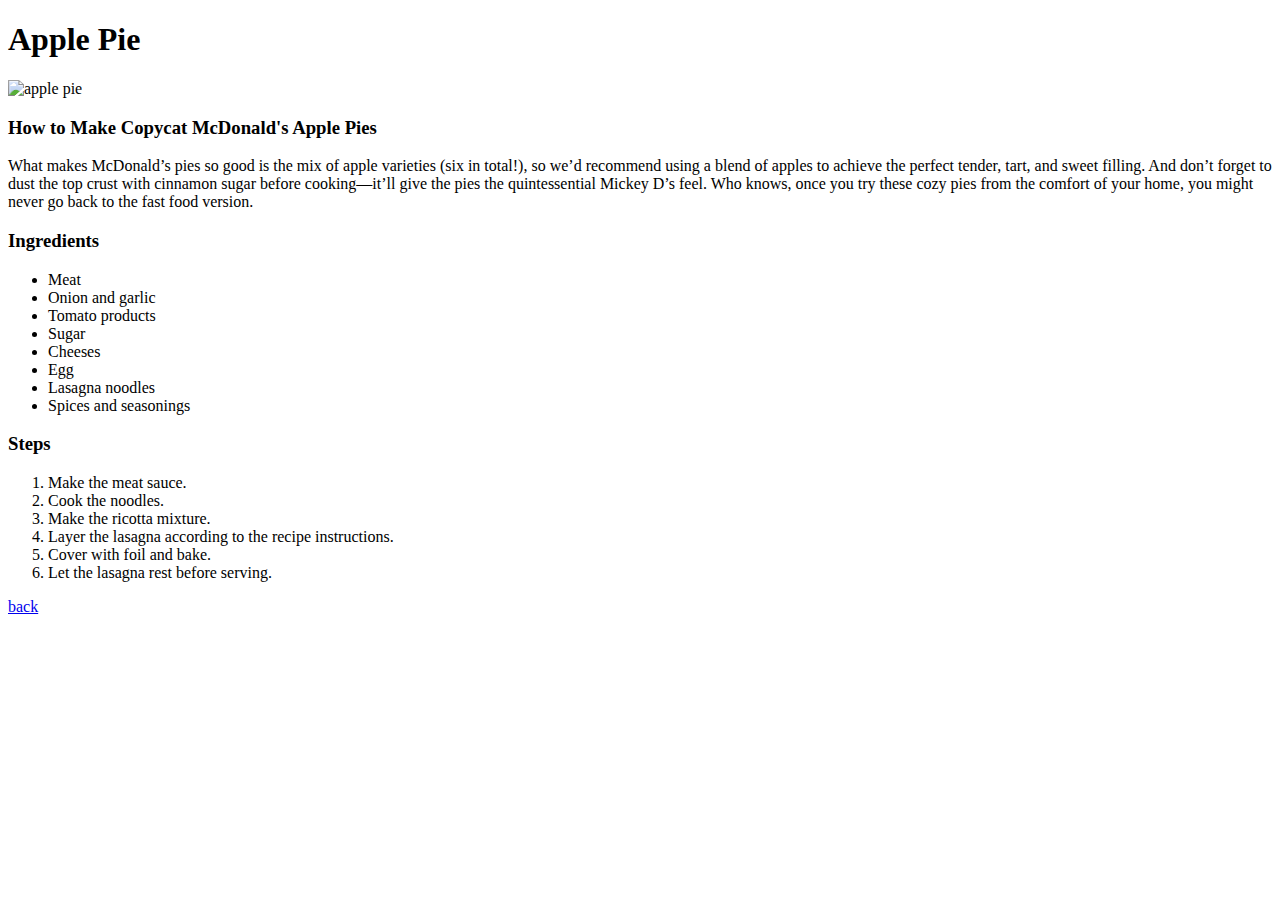
==== recipes/Apple_Pie.html @ b8c7ff6b "add the full code" ====
<!DOCTYPE html>
<html lang="en">
<head>
  <meta charset="UTF-8">
  <title>Apple Pie</title>
</head>
<body>
  <h1>Apple Pie</h1>
  <img src="https://www.allrecipes.com/thmb/8F6EkSj3M0m_hNubMVWOAYxRc7g=/0x512/filters:no_upscale():max_bytes(150000):strip_icc():format(webp)/8411642-CopycatMcdonaldsApplePies_beauty-15-1-e72b89a069a548bd9c59c3701cf8f4d9.jpg"
   alt="apple pie" height="250">

   <h3>How to Make Copycat McDonald's Apple Pies</h3>
  <p>
    What makes McDonald’s
    pies so good is the mix
    of apple varieties (six in total!),
    so we’d recommend using a blend of 
    apples to achieve the perfect tender,
    tart, and sweet filling. And don’t forget
    to dust the top crust with cinnamon sugar
    before cooking—it’ll give the pies the
    quintessential Mickey D’s feel. Who knows, 
    once you try these cozy pies from the comfort of your home,
    you might never go back to the fast food version.
  </p>

  <h3>Ingredients</h3>

  <ul>
    <li>Meat</li>
    <li>Onion and garlic</li>
    <li>Tomato products</li>
    <li>Sugar</li>
    <li>Cheeses</li>
    <li>Egg</li>
    <li>Lasagna noodles</li>
    <li>Spices and seasonings</li>
  </ul>

  <h3>Steps</h3>

  <ol>
    <li>Make the meat sauce.</li>
    <li>Cook the noodles.</li>
    <li>Make the ricotta mixture.</li>
    <li>Layer the lasagna according to the recipe instructions.</li>
    <li>Cover with foil and bake.</li>
    <li>Let the lasagna rest before serving.</li>
  </ol>

  <a href="../index.html">back</a>

</body>
</html>
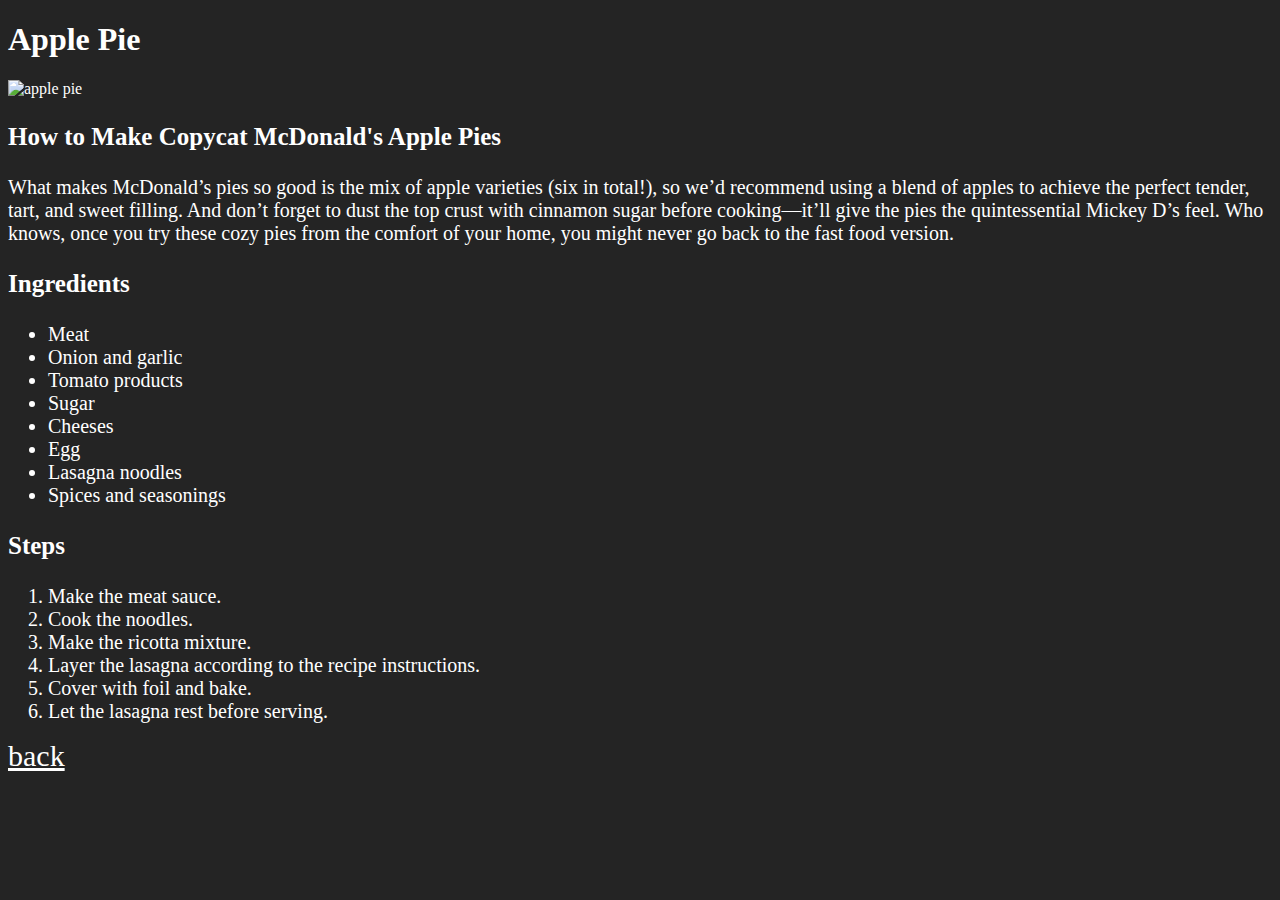
==== commit eedc04f5: "add little css" ====
--- a/recipes/Apple_Pie.html
+++ b/recipes/Apple_Pie.html
@@ -3,11 +3,33 @@
 <head>
   <meta charset="UTF-8">
   <title>Apple Pie</title>
+  <style>
+    body
+    {
+      background-color: rgb(36, 36, 36);
+      color: white;
+      font-family:cursive;
+    }
+    p, li
+    {
+      font-size: 20px;
+    }
+    h3 
+    {
+      font-size: 25px;
+    }
+    a
+    {
+      font-size: 30px;
+      color: white;
+    }
+
+  </style>
 </head>
 <body>
   <h1>Apple Pie</h1>
   <img src="https://www.allrecipes.com/thmb/8F6EkSj3M0m_hNubMVWOAYxRc7g=/0x512/filters:no_upscale():max_bytes(150000):strip_icc():format(webp)/8411642-CopycatMcdonaldsApplePies_beauty-15-1-e72b89a069a548bd9c59c3701cf8f4d9.jpg"
-   alt="apple pie" height="250">
+   alt="apple pie" height="auto" width="350">
 
    <h3>How to Make Copycat McDonald's Apple Pies</h3>
   <p>
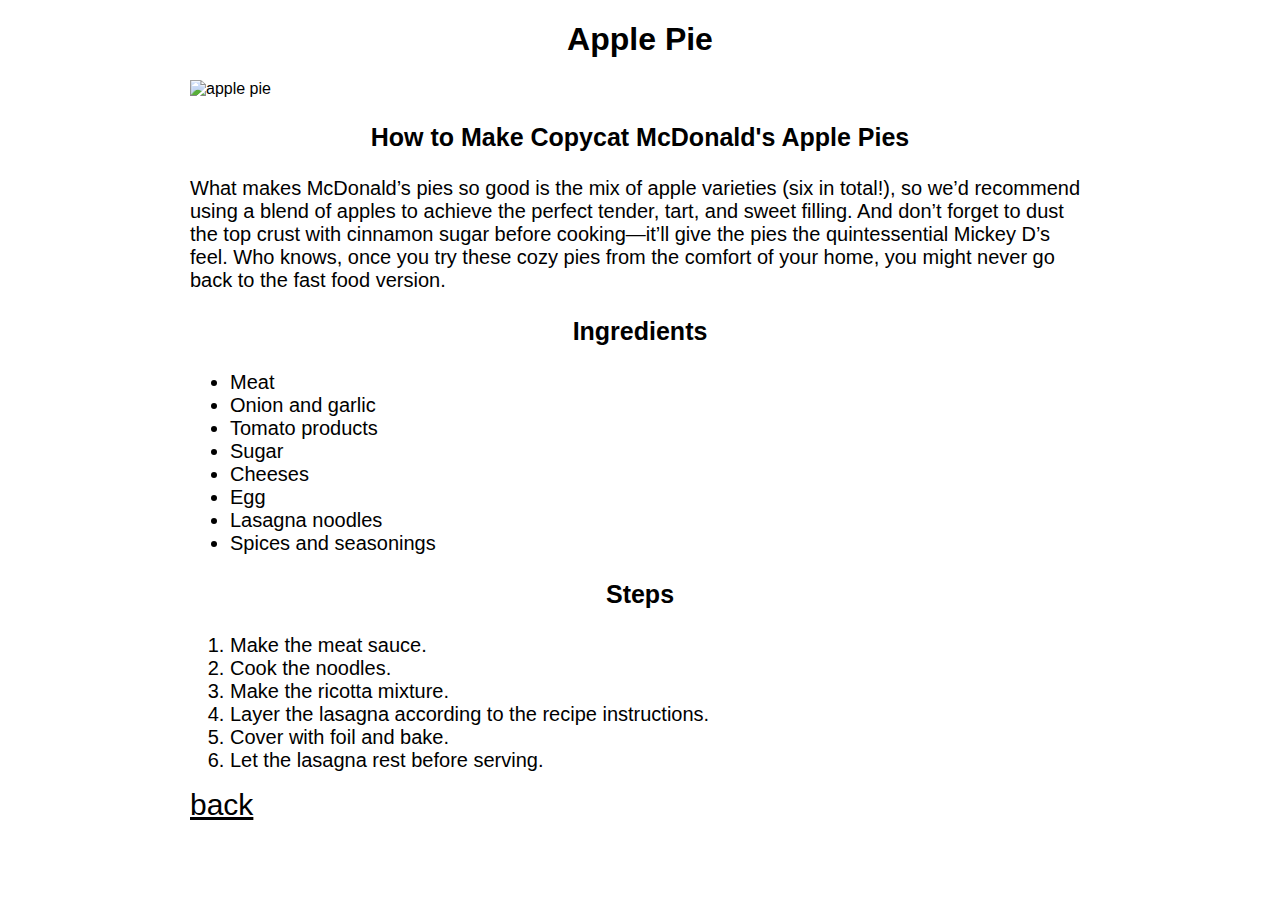
==== commit 43469998: "added better css,marging,pandig...." ====
--- a/recipes/Apple_Pie.html
+++ b/recipes/Apple_Pie.html
@@ -4,11 +4,13 @@
   <meta charset="UTF-8">
   <title>Apple Pie</title>
   <style>
-    body
+     body
     {
-      background-color: rgb(36, 36, 36);
-      color: white;
-      font-family:cursive;
+      background-color:rgb(255, 255, 255);
+      color: black;
+      font-family:Arial, Helvetica, sans-serif;
+      max-width: 900px;
+      margin: 0 auto;
     }
     p, li
     {
@@ -17,11 +19,16 @@
     h3 
     {
       font-size: 25px;
+      text-align: center;
+    }
+    h1
+    {
+      text-align: center;
     }
     a
     {
       font-size: 30px;
-      color: white;
+      color: black;
     }
 
   </style>
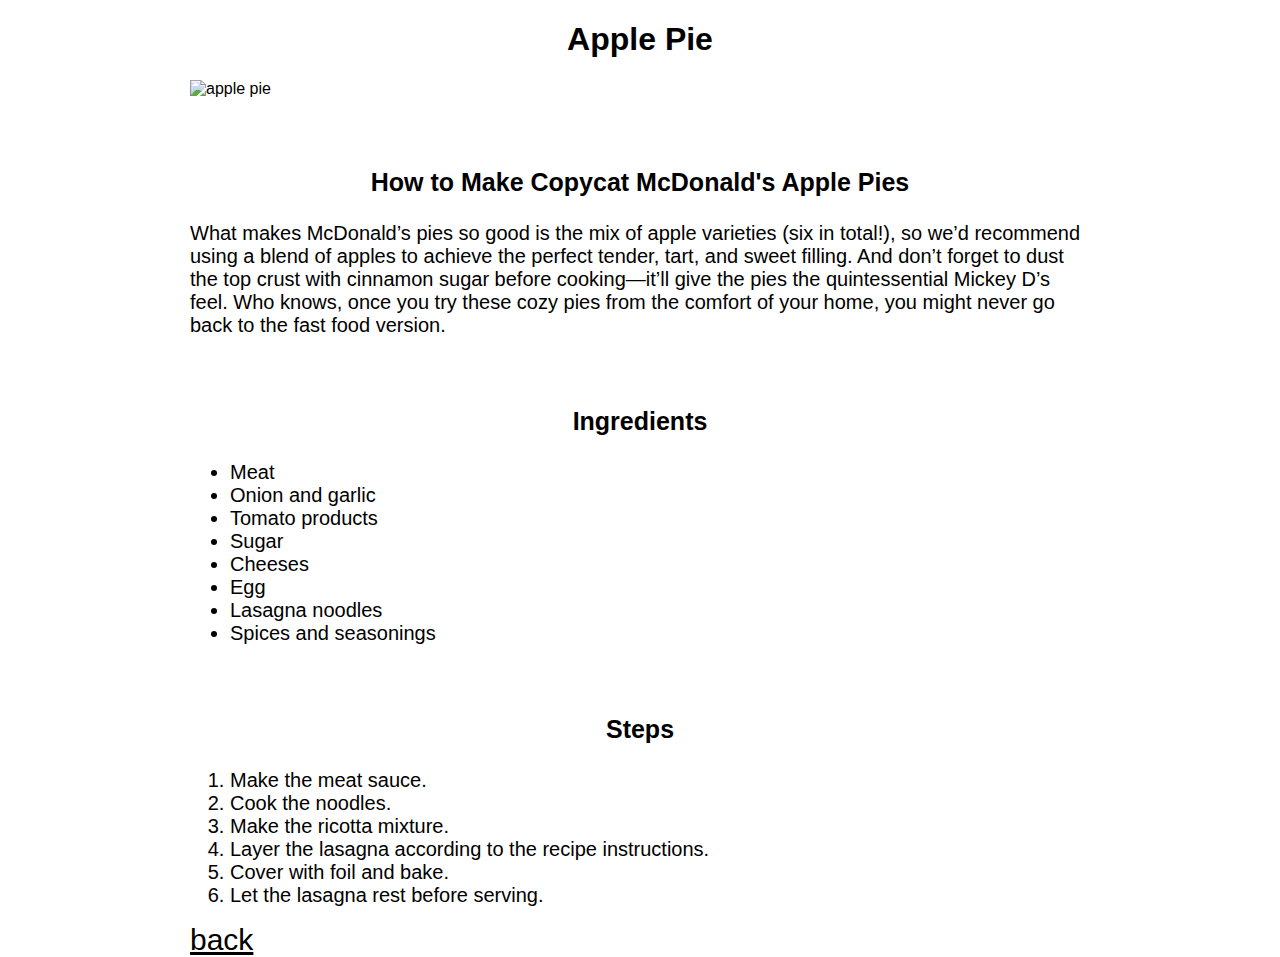
==== commit dd50a8a5: "better visual" ====
--- a/recipes/Apple_Pie.html
+++ b/recipes/Apple_Pie.html
@@ -3,35 +3,7 @@
 <head>
   <meta charset="UTF-8">
   <title>Apple Pie</title>
-  <style>
-     body
-    {
-      background-color:rgb(255, 255, 255);
-      color: black;
-      font-family:Arial, Helvetica, sans-serif;
-      max-width: 900px;
-      margin: 0 auto;
-    }
-    p, li
-    {
-      font-size: 20px;
-    }
-    h3 
-    {
-      font-size: 25px;
-      text-align: center;
-    }
-    h1
-    {
-      text-align: center;
-    }
-    a
-    {
-      font-size: 30px;
-      color: black;
-    }
-
-  </style>
+  <link rel="stylesheet" href="style.css">
 </head>
 <body>
   <h1>Apple Pie</h1>
--- a/recipes/style.css
+++ b/recipes/style.css
@@ -0,0 +1,28 @@
+body
+{
+  background-color:rgb(255, 255, 255);
+  color: black;
+  font-family:Arial, Helvetica, sans-serif;
+  max-width: 900px;
+  margin: 0 auto;
+}
+p, li
+{
+  font-size: 20px;
+}
+h3 
+{
+  margin-top: 70px;
+  font-size: 25px;
+  text-align: center;
+  
+}
+h1
+{
+  text-align: center;
+}
+a
+{
+  font-size: 30px;
+  color: black;
+}